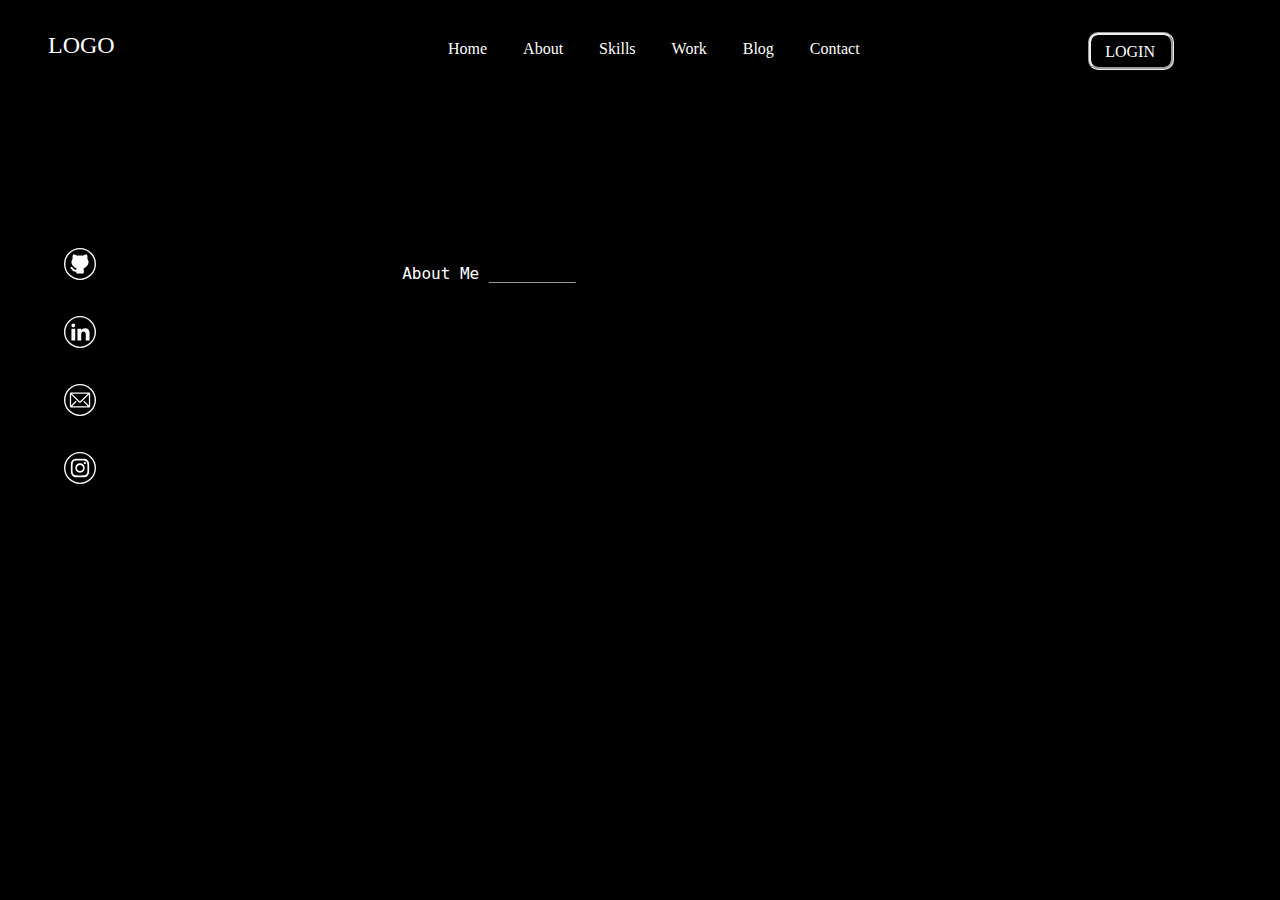
==== about.html @ 28943f2c "Merge pull request #3 from manziosee/dev" ====
<!DOCTYPE html>
<html lang="en">
<head>
    <meta charset="UTF-8">
    <meta name="viewport" content="width=device-width, initial-scale=1.0">
    <title>Home</title>
    <link rel="stylesheet" href="/css/styles.css">

</head>
<body>
    <header>
        <div class="logo">LOGO</div>
        <nav>
            <ul>
                <li><a href="/index.html">Home</a></li>
                <li><a href="/about.html">About</a></li>
                <li><a href="/skills.html">Skills</a></li>
                <li><a href="/work.html">Work</a></li>
                <li><a href="/blog.html">Blog</a></li>
                <li><a href="/contact.html">Contact</a></li>
            </ul>
        </nav>
        <div class="login-section"><a href="/login.html" >LOGIN</a></div>
    </header>
    <div class="landing-left-side">
        <div class="landing-left-side-icon">
          <li><a href=""><img src="../imgs/Github.svg" alt="" class="icon-sidebar"></a></li><br>
          <li><a href=""><img src="../imgs/linkedin.svg" alt="" class="icon-sidebar"></a></li><br>
          <li><a href=""><img src="../imgs/Email.svg" alt="" class="icon-sidebar"></a></li><br>
          <li><a href=""><img src="../imgs/Instagram.svg" alt="" class="icon-sidebar"></a></li>
        </div>
        <div class="landing-body-section-text">
            <pre class="body-content">
                About Me _________
    
                
            </pre>
            
        </div>  
      </div>
        
</body>
</html>
---- css/styles.css ----
body{
    background-color: #000000;
}
header{
    display: flex;
    flex-direction: row;
    padding: 2rem;
    width: 51%rem;
    height: 2rem;
    background-color:#000000;
    position: relative;
    position:fixed;
    z-index: 100;
    width: 100%;
    right: 0;
    top: 0;
}
ul{
    margin-top: 0.5rem;
    position: absolute;
    padding-left:28rem;
}
li{
    display: inline;
}
a{
    color: #ffffff;
    text-decoration: none;
    margin-left: 2rem;
}
.logo{
    position: absolute;
    color: #ffffff;
    left: 7rem;
    font-size: x-large;
}
.login-section{
    position: absolute;
    width:5rem;
    height: 2rem;
    background-color: #000000;
    border-style: groove;
    margin-left: 70rem;
    border-radius: 10px;
    
}
.login-section a{
    position: absolute;
    right:1rem;
    top: 0.5rem;
}
.landing-left-side-icon{
    position:absolute;
}
.landing-left-side-icon img{
margin-bottom: 1rem;
}
.landing-left-side-icon {
    position: absolute;
    top: 15rem;
    left: 2rem;
  
  }
  .landing-left-side-icon{
      position:absolute;
  }
  .landing-left-side-icon img{
  margin-bottom: 1rem;
  }
  
.icon-sidebar{
    width: 2rem;
    height: 3rem;
}
.landing-body-section{
    position: relative;
}
.body-content{
    position: absolute;
    color: #ffffff;
    padding: 15rem;
    font-size: large;
}
.about-right-side{
    position:absolute;
    display: flex;
    flex-direction: row;
    margin-left: 20rem; 
    top:8rem;  
}
.about-plus{
    position: absolute;
    left: 52rem;
    margin: 2rem;
    padding-top: -rem;
}
.about-body-section{
    position:absolute;
    color: #ffffff;
    font-size: larger;
    margin-top: 10rem;
    margin-right: 4rem;
}
.about-resume{
    position:absolute;
    width: 5rem;
    height: 2rem;
    background:#90F8C0;
    color: #ffffff;
    border-radius: 10px;
    margin-top: 20rem;
    margin-left: 20rem;
    text-align:center;
}
.about-resume a{
    position: absolute;
    font-size: medium;
    right: 0.5rem;
    top: 0.5rem;
}
.skills-box{
    position: relative;
    height: 18rem;
    width: 12rem;
    background: #3e3f39;

    border-radius: 10px;
    box-shadow:0px 0px 5px 2px hsl(60, 2%, 27%) ;
    color: #ffffff;
    margin-left: 0.5rem;
    margin-top: 8rem;
}
.inner-skills-circle{
    position: absolute;
    height: 7rem;
    width: 7rem;
    background-image: linear-gradient(to right, #0000, #9e9a9a);
    border-radius: 50%;
    left: 30px;
    bottom: 5rem;
}
.percentage-circle-skills{
    position: absolute;
    height: 6rem;
    width: 6rem;
    background: #3e3f39;
    border-radius: 50%;
    margin: 0.5rem;
}
.percentage{
    position: absolute;
    margin: 2rem;
    bottom:0.5rem;
}
.languages{
    position: absolute;
    padding: 2rem;
    left: 1.5rem;
}
.skills-section-languages{
    display: flex;
    flex-direction: row;
    gap: 2rem;
}
.horizontal-line{
    position: absolute;
    background-color: #f8f8f8;
    width:20rem;
    height: 1px;
    margin-left:10rem;
    top: 0.5rem;

}
.skillstitle{
    color: #ffffff;
    font-size: large;
}

.form-user-profile{ 
    position: absolute;
    width: 50rem;
    height:25rem;
    background-color: #000000;
    margin: 2rem;
    margin-left:21rem; 
    margin-top: 15rem;
}
.first-name{
    height: 2rem;
    width: 15rem;
    border-radius: 10px;
    margin-left: 2rem;
}
.form-user-profile{
    display: flex;
    flex-direction: column;

 
}
input{
    background-color: #000000;
}
.first-last-name{
    position: absolute;
    height: 2rem;
    width: 15rem;
    border-radius: 10px; 
    margin-left: 20rem;
    margin-bottom: 4rem; 
}
.email-user-profile{
    position: absolute;
    height: 2rem;
    width: 33rem;
    border-radius: 10px; 
    margin-top:2rem; 
    margin-left: 2rem; 
}
.address-user-profile{
    position: absolute;
    height: 10rem;
    width: 33rem;
    border-radius: 5px; 
    margin-top:5rem; 
    margin-left: 2rem;  
}
.submit-dashboard{
    position:absolute;
    width: 5rem;
    height: 2rem;
    background:#000000;
    color: #ffffff;
    border-radius: 10px;
    margin-top: 10rem;
    margin-left: -4rem;
    text-align:center;
    position: absolute;
    font-size: medium;
    left: 20rem;
    top: 13rem;
    border-color: #ffffff;
}
.submit-dashboard a {
  position: absolute;  
 text-decoration: none;
 color: #ffffff;
 bottom:9px;
 left: 0.5rem;    
}
.contact-heading{
    position: absolute;
    color: white;
    top: 8rem;
    left: -10rem;
    font-size: x-large;
}
textarea{
    background-color: #000000;
}
.contact-header{
    color: #ffffff;
    position: absolute;
    margin-top: 8rem;
    left: 25rem;
}
.horizontal-second{
    position: absolute;
    margin-left:20rem;
    bottom: 2rem;
    width: 10rem;
}
.contact-me{
    position: absolute;
    bottom: 1rem;
    margin-left:10rem;
    font-size: larger;
}
.horizontal-contact{
    position: absolute;
    margin-left:-4rem;
    bottom: 2rem;
    width: 10rem;
}
.get-in{
    margin-left: 10rem;
    font-size: x-large;
    margin-top: 1rem;

}
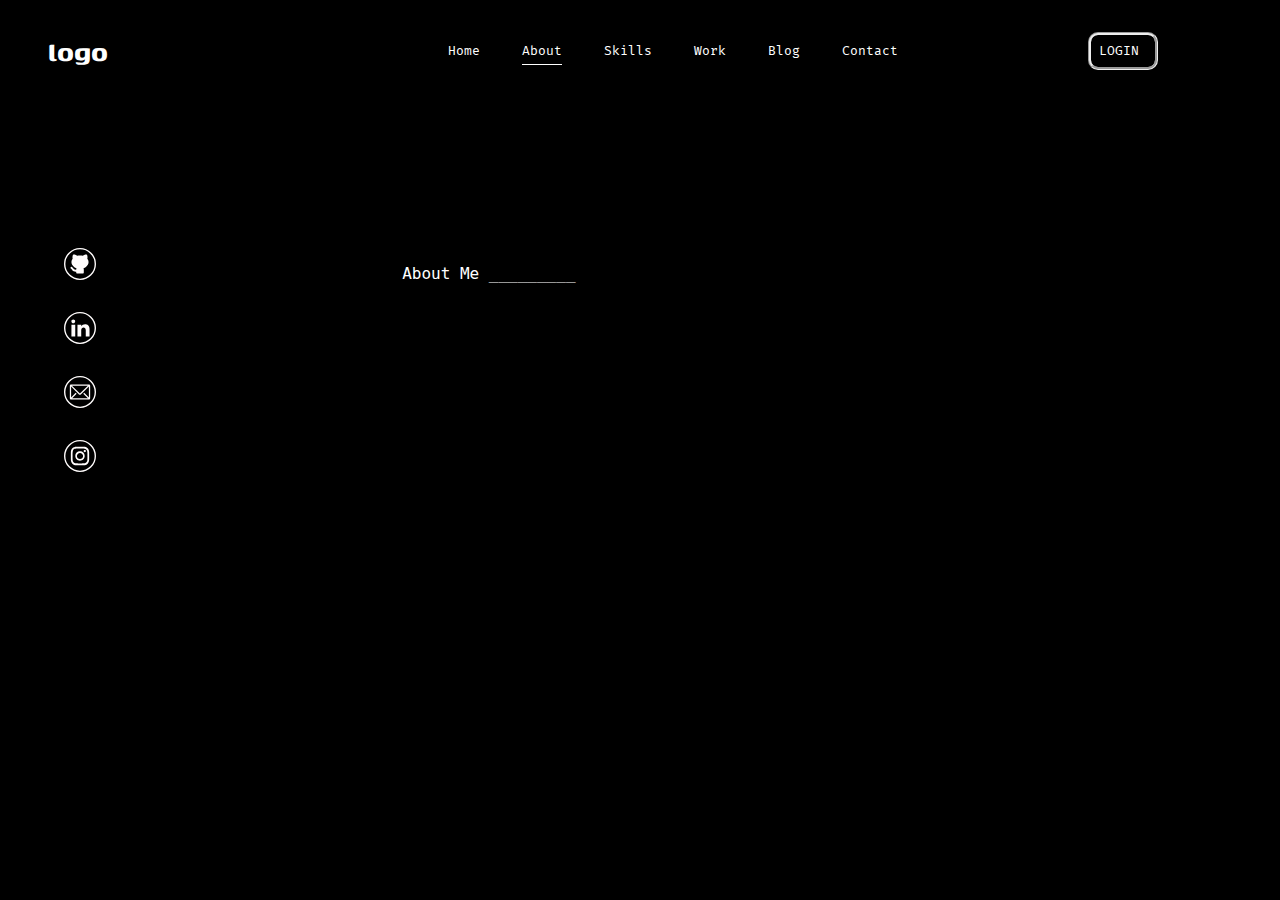
==== commit 0cd44be6: "commit #5" ====
--- a/about.html
+++ b/about.html
@@ -9,11 +9,11 @@
 </head>
 <body>
     <header>
-        <div class="logo">LOGO</div>
+        <div class="logo">logo</div>
         <nav>
             <ul>
                 <li><a href="/index.html">Home</a></li>
-                <li><a href="/about.html">About</a></li>
+                <li><a href="/about.html" class="current">About</a></li>
                 <li><a href="/skills.html">Skills</a></li>
                 <li><a href="/work.html">Work</a></li>
                 <li><a href="/blog.html">Blog</a></li>
--- a/css/styles.css
+++ b/css/styles.css
@@ -1,292 +1,810 @@
-body{
+@import url('https://fonts.googleapis.com/css2?family=Fira+Mono:wght@400;500;700&family=Genos:ital,wght@0,100..900;1,100..900&display=swap');
+
+
+:root {
+  --logo-font-family: 'Genos', sans-serif;
+  --main-font-family: 'Fira Mono', monospace;
+}
+
+body {
+  background-color: #000000;
+  font-family: var(--main-font-family);
+  font-weight: 400;
+}
+header {
+  display: flex;
+  flex-direction: row;
+  padding: 2rem;
+  width: 51%rem;
+  height: 2rem;
+  background-color: #000000;
+  position: relative;
+  position: fixed;
+  z-index: 100;
+  width: 100%;
+  right: 0;
+  top: 0;
+}
+
+
+ul {
+  margin-top: 0.5rem;
+  position: absolute;
+  padding-left: 28rem;
+}
+li {
+  display: inline;
+  font-size: small;
+}
+a {
+  color: #ffffff;
+  text-decoration: none;
+  margin-left: 2rem;
+  padding-bottom: 0.4rem;
+}
+.current {
+  border-bottom: solid 1px;
+}
+.logo {
+  font-family: var(--logo-font-family);
+  font-weight: 700;
+  position: absolute;
+  color: #ffffff;
+  left: 7rem;
+  font-size: xx-large;
+}
+.login-section {
+  position: relative;
+  width: 4rem;
+  height: 2rem;
+  background-color: #000000;
+  border-style: groove;
+  margin-left: 70rem;
+  border-radius: 10px;
+  font-size: small;
+}
+.login-section a {
+  position: absolute;
+  text-align:center;
+  right: 1rem;
+  top: 0.5rem;
+}
+.landing-left-side-icon {
+  position: absolute;
+}
+.landing-left-side-icon img {
+  margin-bottom: 1rem;
+  padding: 1;
+  margin: 1;
+  vertical-align: middle; 
+  }
+
+.landing-left-side-icon {
+  position: absolute;
+  top: 15rem;
+  left: 2rem;
+}
+.landing-left-side-icon {
+  position: absolute;
+}
+.landing-left-side-icon img {
+  margin-bottom: 1rem;
+  
+
+}
+
+.icon-sidebar {
+  width: 2rem;
+  height: 3rem;
+}
+.landing-body-section {
+  position: relative;
+}
+.body-content {
+  position: absolute;
+  color: #ffffff;
+  padding: 15rem;
+  font-size: large;
+}
+.intro-name {
+  font-weight: 500;
+  font-size: 1.2rem;
+}
+.intro-quote {
+  font-weight: 700;
+  font-size: 1.2rem;
+}
+.intro-greeting,
+.intro-bio {
+  font-size: 1rem;
+}
+.intro-bio {
+  opacity: 40%;
+}
+.about-right-side {
+  position: absolute;
+  display: flex;
+  flex-direction: row;
+  margin-left: 20rem;
+  top: 8rem;
+}
+.about-plus {
+  position: absolute;
+  left: 52rem;
+  margin: 2rem;
+  padding-top: -rem;
+}
+.about-body-section {
+  position: absolute;
+  color: #ffffff;
+  font-size: larger;
+  margin-top: 10rem;
+  margin-right: 4rem;
+}
+.about-resume {
+  position: absolute;
+  width: 5rem;
+  height: 2rem;
+  background: #90f8c0;
+  color: #ffffff;
+  border-radius: 10px;
+  margin-top: 20rem;
+  margin-left: 20rem;
+  text-align: center;
+}
+.about-resume a {
+  position: absolute;
+  font-size: medium;
+  right: 0.5rem;
+  top: 0.5rem;
+}
+.skills-box {
+  position: relative;
+  height: 18rem;
+  width: 12rem;
+  background: #3e3f39;
+
+  border-radius: 10px;
+  box-shadow: 0px 0px 5px 2px hsl(60, 2%, 27%);
+  color: #ffffff;
+  margin-left: 0.5rem;
+  margin-top: 8rem;
+}
+.inner-skills-circle {
+  position: absolute;
+  height: 7rem;
+  width: 7rem;
+  background-image: linear-gradient(to right, #0000, #9e9a9a);
+  border-radius: 50%;
+  left: 30px;
+  bottom: 5rem;
+}
+.percentage-circle-skills {
+  position: absolute;
+  height: 6rem;
+  width: 6rem;
+  background: #3e3f39;
+  border-radius: 50%;
+  margin: 0.5rem;
+}
+.percentage {
+  position: absolute;
+  margin: 2rem;
+  bottom: 0.5rem;
+}
+.languages {
+  position: absolute;
+  padding: 2rem;
+  left: 1.5rem;
+}
+.skills-section-languages {
+  display: flex;
+  flex-direction: row;
+  gap: 2rem;
+}
+.horizontal-line {
+  position: absolute;
+  background-color: #f8f8f8;
+  width: 20rem;
+  height: 1px;
+  margin-left: 10rem;
+  top: -0rem;
+}
+.skillstitle {
+  color: #ffffff;
+  font-size: medium;
+  margin-left: 1rem;
+}
+
+.form-user-profile {
+  position: absolute;
+  width: 50rem;
+  height: 25rem;
+  background-color: #000000;
+  margin: 2rem;
+  margin-left: 21rem;
+  margin-top: 15rem;
+}
+.first-name {
+  height: 2rem;
+  width: 15rem;
+  border-radius: 10px;
+  margin-left: 2rem;
+}
+.form-user-profile {
+  display: flex;
+  flex-direction: column;
+}
+input {
+  color:#ffffff;
+  background-color: #000000;
+}
+textarea {
+  color:#ffffff;
+  background-color: #000000;
+}
+.first-last-name {
+  position: absolute;
+  height: 2rem;
+  width: 15rem;
+  border-radius: 10px;
+  margin-left: 20rem;
+  margin-bottom: 6rem;
+}
+.email-user-profile {
+  position: absolute;
+  height: 2rem;
+  width: 33rem;
+  border-radius: 10px;
+  margin-top: 2rem;
+  margin-left: 2rem;
+}
+.address-user-profile {
+  position: absolute;
+  height: 10rem;
+  width: 33rem;
+  border-radius: 5px;
+  margin-top: 5rem;
+  margin-left: 2rem;
+}
+.submit-dashboard {
+  position: absolute;
+  width: 5rem;
+  height: 2rem;
+  background: #000000;
+  color: #ffffff;
+  border-radius: 10px;
+  margin-top: 9rem;
+  margin-left: -4rem;
+  text-align: center;
+  position: absolute;
+  font-size: medium;
+  left: 20rem;
+  top: 13rem;
+  border-color: #ffffff;
+}
+.submit-dashboard a {
+  position: absolute;
+  text-decoration: none;
+  color: #ffffff;
+  bottom: 9px;
+  left: 0.5rem;
+}
+.contact-heading {
+  position: absolute;
+  color: white;
+  top: 8rem;
+  left: -10rem;
+  font-size: x-large;
+}
+textarea {
+  background-color: #000000;
+}
+.contact-header {
+  color: #ffffff;
+  position: absolute;
+  margin-top: 8rem;
+  left: 25rem;
+}
+.horizontal-second {
+  position: absolute;
+  margin-left: 20rem;
+  bottom: 2rem;
+  width: 10rem;
+}
+.contact-me {
+  position: absolute;
+  bottom: 1rem;
+  margin-left: 10rem;
+  font-size: larger;
+}
+.horizontal-contact {
+  position: absolute;
+  margin-left: -4rem;
+  bottom: 2rem;
+  width: 10rem;
+}
+.get-in {
+  margin-left: 8rem;
+  font-size: x-large;
+  margin-top: 1rem;
+}
+
+.blog-header-body{
+  color: #ffffff;
+  position: absolute;
+  left: 20rem;
+  bottom: 30rem;
+  font-size: medium;
+}
+.horizontal-blog{
+  position: absolute;
+  left: 13rem;
+  width: 10rem;
+  bottom: -3px
+}
+.image-blog{
+  width: 18rem;
+  height: 15rem;
+}
+.first-blog-container{
+  position: absolute;
+  width: 20rem;
+  height: 20rem;
+  background-color: #000000;
+  margin-left:15rem;
+  margin-top:15rem ;
+}
+.blog-content{
+  position: absolute;
+  color: #ffffff;
+  right: 6rem;
+}
+.readmore-blog{
+  position: absolute;
+  width: 7rem;
+  height: 2rem;
+  background-color: #000000;
+  box-shadow: 0px 0px 5px 2px hsl(60, 11%, 89%);
+  bottom: 3rem;
+  left: 26.5rem;
+  border-radius: 5px;
+
+}
+.readmore-blog a{
+position: absolute;
+left: -1rem;
+top: 4px;
+
+}
+.second-blog-container{
+  position: absolute;
+  width: 20rem;
+  height: 20rem;
+  background-color: #000000;
+  margin-left:37rem;
+  margin-top:15rem ;  
+}
+
+.readmore-blog-second{
+  position: absolute;
+  width: 7rem;
+  height: 2rem;
+  background-color: #000000;
+  box-shadow: 0px 0px 5px 2px hsl(60, 11%, 89%);
+  bottom: 3rem;
+  left: 49rem;
+  border-radius: 5px;
+}
+
+.readmore-blog-second a{
+  position: absolute;
+  left: -1rem;
+  top: 4px;
+  
+  }
+.three-blog-container{
+  position: absolute;
+  width: 20rem;
+  height: 20rem;
+  background-color: #000000;
+  margin-left:60rem;
+  margin-top:15rem ; 
+}
+.readmore-blog-three{
+  position: absolute;
+  width: 7rem;
+  height: 2rem;
+  background-color: #000000;
+  box-shadow: 0px 0px 5px 2px hsl(60, 11%, 89%);
+  bottom: 3rem;
+  left: 72rem;
+  border-radius: 5px;  
+}
+.readmore-blog-three a{
+  position: absolute;
+  left: -1rem;
+  top: 4px;
+  
+  }
+
+  .container {
+    position: relative;
+    width: 100%;
+    background-color: #fff;
+    min-height: 100vh;
+    overflow: hidden;
+  }
+  .forms-container {
+    position: absolute;
+    width: 100%;
+    height: 100%;
+    top: 0;
+    left: 0;
+  }
+  .signin-signup {
+    position: absolute;
+    top: 50%;
+    transform: translate(-50%, -50%);
+    left: 75%;
+    width: 50%;
+    transition: 1s 0.7s ease-in-out;
+    display: grid;
+    grid-template-columns: 1fr;
+    z-index: 5;
+  }
+  form.sign-up-form {
+    opacity: 0;
+    z-index: 1;
+  }
+  
+  form.sign-in-form {
+    z-index: 2;
+  }
+  #unique-form {
+    display: flex;
+    align-items: center;
+    justify-content: center;
+    flex-direction: column;
+    padding: 0rem 5rem;
+    transition: all 0.2s 0.7s;
+    overflow: hidden;
+    grid-column: 1 / 2;
+    grid-row: 1 / 2;
+  }
+  form.sign-up-form {
+    opacity: 0;
+    z-index: 1;
+  }
+  
+  form.sign-in-form {
+    z-index: 2;
+  }
+  .title {
+    font-size: 2.2rem;
+    color: #444;
+    margin-bottom: 10px;
+  }
+  
+  .input-field {
+    max-width: 380px;
+    width: 100%;
+    background-color: #f0f0f0;
+    margin: 10px 0;
+    height: 55px;
+    border-radius: 55px;
+    display: grid;
+    grid-template-columns: 15% 85%;
+    padding: 0 0.4rem;
+    position: relative;
+  }
+  .input-field i {
+    text-align: center;
+    line-height: 55px;
+    color: #acacac;
+    transition: 0.5s;
+    font-size: 1.1rem;
+  }
+  
+  .input-field input {
+    background: none;
+    outline: none;
+    border: none;
+    line-height: 1;
+    font-weight: 600;
+    font-size: 1.1rem;
+    color: #333;
+  }
+  
+  .input-field input::placeholder {
+    color: #aaa;
+    font-weight: 500;
+  }
+  .social-media {
+    display: flex;
+    justify-content: center;
+  }
+  
+  .social-icon {
+    height: 44px; 
+    width: 44px; 
+    display: flex;
+    justify-content: center;
+    align-items: center;
+    margin: 0 0.45rem;
+    color: #333;
+    border-radius: 50%;
+    border: 1px solid #333;
+    text-decoration: none;
+    font-size: 1.1rem;
+    transition: 0.3s;
+    box-sizing: border-box; /* Include border in the element's dimensions */
+  }
+  .social-icon:hover {
+    color: #4481eb;
+    border-color: #4481eb;
+  }
+  
+  .btn {
+    width: 150px;
     background-color: #000000;
-}
-header{
-    display: flex;
-    flex-direction: row;
-    padding: 2rem;
-    width: 51%rem;
-    height: 2rem;
-    background-color:#000000;
-    position: relative;
-    position:fixed;
-    z-index: 100;
+    border: none;
+    outline: none;
+    height: 49px;
+    border-radius: 49px;
+    color: #fff;
+    text-transform: uppercase;
+    font-weight: 600;
+    margin: 10px 0;
+    cursor: pointer;
+    transition: 0.5s;
+  } 
+  .panels-container {
+    position: absolute;
+    height: 100%;
     width: 100%;
-    right: 0;
     top: 0;
-}
-ul{
-    margin-top: 0.5rem;
+    left: 0;
+    display: grid;
+    grid-template-columns: repeat(2, 1fr);
+  }
+  .container:before {
+    content: "";
     position: absolute;
-    padding-left:28rem;
-}
-li{
-    display: inline;
-}
-a{
-    color: #ffffff;
-    text-decoration: none;
-    margin-left: 2rem;
-}
-.logo{
-    position: absolute;
-    color: #ffffff;
-    left: 7rem;
-    font-size: x-large;
-}
-.login-section{
-    position: absolute;
-    width:5rem;
-    height: 2rem;
-    background-color: #000000;
-    border-style: groove;
-    margin-left: 70rem;
-    border-radius: 10px;
-    
-}
-.login-section a{
-    position: absolute;
-    right:1rem;
-    top: 0.5rem;
-}
-.landing-left-side-icon{
-    position:absolute;
-}
-.landing-left-side-icon img{
-margin-bottom: 1rem;
-}
-.landing-left-side-icon {
-    position: absolute;
-    top: 15rem;
-    left: 2rem;
-  
-  }
-  .landing-left-side-icon{
-      position:absolute;
-  }
-  .landing-left-side-icon img{
-  margin-bottom: 1rem;
-  }
-  
-.icon-sidebar{
-    width: 2rem;
-    height: 3rem;
-}
-.landing-body-section{
-    position: relative;
-}
-.body-content{
-    position: absolute;
-    color: #ffffff;
-    padding: 15rem;
-    font-size: large;
-}
-.about-right-side{
-    position:absolute;
-    display: flex;
-    flex-direction: row;
-    margin-left: 20rem; 
-    top:8rem;  
-}
-.about-plus{
-    position: absolute;
-    left: 52rem;
-    margin: 2rem;
-    padding-top: -rem;
-}
-.about-body-section{
-    position:absolute;
-    color: #ffffff;
-    font-size: larger;
-    margin-top: 10rem;
-    margin-right: 4rem;
-}
-.about-resume{
-    position:absolute;
-    width: 5rem;
-    height: 2rem;
-    background:#90F8C0;
-    color: #ffffff;
-    border-radius: 10px;
-    margin-top: 20rem;
-    margin-left: 20rem;
-    text-align:center;
-}
-.about-resume a{
-    position: absolute;
-    font-size: medium;
-    right: 0.5rem;
-    top: 0.5rem;
-}
-.skills-box{
-    position: relative;
-    height: 18rem;
-    width: 12rem;
-    background: #3e3f39;
-
-    border-radius: 10px;
-    box-shadow:0px 0px 5px 2px hsl(60, 2%, 27%) ;
-    color: #ffffff;
-    margin-left: 0.5rem;
-    margin-top: 8rem;
-}
-.inner-skills-circle{
-    position: absolute;
-    height: 7rem;
-    width: 7rem;
-    background-image: linear-gradient(to right, #0000, #9e9a9a);
+    height: 2000px;
+    width: 2000px;
+    top: -10%;
+    right: 48%;
+    transform: translateY(-50%);
+    background-image: linear-gradient(-45deg, #000000 0%, #000000 100%);
+    transition: 1.8s ease-in-out;
     border-radius: 50%;
-    left: 30px;
-    bottom: 5rem;
-}
-.percentage-circle-skills{
-    position: absolute;
-    height: 6rem;
-    width: 6rem;
-    background: #3e3f39;
-    border-radius: 50%;
-    margin: 0.5rem;
-}
-.percentage{
-    position: absolute;
-    margin: 2rem;
-    bottom:0.5rem;
-}
-.languages{
-    position: absolute;
-    padding: 2rem;
-    left: 1.5rem;
-}
-.skills-section-languages{
-    display: flex;
-    flex-direction: row;
-    gap: 2rem;
-}
-.horizontal-line{
-    position: absolute;
-    background-color: #f8f8f8;
-    width:20rem;
-    height: 1px;
-    margin-left:10rem;
-    top: 0.5rem;
-
-}
-.skillstitle{
-    color: #ffffff;
-    font-size: large;
-}
-
-.form-user-profile{ 
-    position: absolute;
-    width: 50rem;
-    height:25rem;
-    background-color: #000000;
-    margin: 2rem;
-    margin-left:21rem; 
-    margin-top: 15rem;
-}
-.first-name{
-    height: 2rem;
-    width: 15rem;
-    border-radius: 10px;
-    margin-left: 2rem;
-}
-.form-user-profile{
+    z-index: 6;
+  }
+  .image {
+    width: 100%;
+    transition: transform 1.1s ease-in-out;
+    transition-delay: 0.4s;
+  }
+  
+  .panel {
     display: flex;
     flex-direction: column;
-
- 
-}
-input{
-    background-color: #000000;
-}
-.first-last-name{
-    position: absolute;
-    height: 2rem;
-    width: 15rem;
-    border-radius: 10px; 
-    margin-left: 20rem;
-    margin-bottom: 4rem; 
-}
-.email-user-profile{
-    position: absolute;
-    height: 2rem;
-    width: 33rem;
-    border-radius: 10px; 
-    margin-top:2rem; 
-    margin-left: 2rem; 
-}
-.address-user-profile{
-    position: absolute;
-    height: 10rem;
-    width: 33rem;
-    border-radius: 5px; 
-    margin-top:5rem; 
-    margin-left: 2rem;  
-}
-.submit-dashboard{
-    position:absolute;
-    width: 5rem;
-    height: 2rem;
-    background:#000000;
-    color: #ffffff;
-    border-radius: 10px;
-    margin-top: 10rem;
-    margin-left: -4rem;
-    text-align:center;
-    position: absolute;
-    font-size: medium;
-    left: 20rem;
-    top: 13rem;
-    border-color: #ffffff;
-}
-.submit-dashboard a {
-  position: absolute;  
- text-decoration: none;
- color: #ffffff;
- bottom:9px;
- left: 0.5rem;    
-}
-.contact-heading{
-    position: absolute;
-    color: white;
-    top: 8rem;
-    left: -10rem;
-    font-size: x-large;
-}
-textarea{
-    background-color: #000000;
-}
-.contact-header{
-    color: #ffffff;
-    position: absolute;
-    margin-top: 8rem;
-    left: 25rem;
-}
-.horizontal-second{
-    position: absolute;
-    margin-left:20rem;
-    bottom: 2rem;
-    width: 10rem;
-}
-.contact-me{
-    position: absolute;
-    bottom: 1rem;
-    margin-left:10rem;
-    font-size: larger;
-}
-.horizontal-contact{
-    position: absolute;
-    margin-left:-4rem;
-    bottom: 2rem;
-    width: 10rem;
-}
-.get-in{
-    margin-left: 10rem;
-    font-size: x-large;
-    margin-top: 1rem;
-
-}
-
-
-
+    align-items: flex-end;
+    justify-content: space-around;
+    text-align: center;
+    z-index: 6;
+  }
+  
+  .left-panel {
+    pointer-events: all;
+    padding: 3rem 17% 2rem 12%;
+  }
+  
+  .right-panel {
+    pointer-events: none;
+    padding: 3rem 12% 2rem 17%;
+  }
+  
+  .panel .content {
+    color: #fff;
+    transition: transform 0.9s ease-in-out;
+    transition-delay: 0.6s;
+  }
+  
+  .panel h3 {
+    font-weight: 600;
+    line-height: 1;
+    font-size: 1.5rem;
+  }
+  
+  .panel p {
+    font-size: 0.95rem;
+    padding: 0.7rem 0;
+  }
+  
+  .btn.transparent {
+    margin: 0;
+    background: none;
+    border: 2px solid #fff;
+    width: 130px;
+    height: 41px;
+    font-weight: 600;
+    font-size: 0.8rem;
+  }
+  
+  .right-panel .image,
+  .right-panel .content {
+    transform: translateX(800px);
+  }
+  
+  /* ANIMATION */
+  
+  .container.sign-up-mode:before {
+    transform: translate(100%, -50%);
+    right: 52%;
+  }
+  
+  .container.sign-up-mode .left-panel .image,
+  .container.sign-up-mode .left-panel .content {
+    transform: translateX(-800px);
+  }
+  
+  .container.sign-up-mode .signin-signup {
+    left: 25%;
+  }
+  
+  .container.sign-up-mode form.sign-up-form {
+    opacity: 1;
+    z-index: 2;
+  }
+  
+  .container.sign-up-mode form.sign-in-form {
+    opacity: 0;
+    z-index: 1;
+  }
+  
+  .container.sign-up-mode .right-panel .image,
+  .container.sign-up-mode .right-panel .content {
+    transform: translateX(0%);
+  }
+  
+  .container.sign-up-mode .left-panel {
+    pointer-events: none;
+  }
+  
+  .container.sign-up-mode .right-panel {
+    pointer-events: all;
+  }
+  
+  @media (max-width: 870px) {
+    .container {
+      min-height: 800px;
+      height: 100vh;
+    }
+    .signin-signup {
+      width: 100%;
+      top: 95%;
+      transform: translate(-50%, -100%);
+      transition: 1s 0.8s ease-in-out;
+    }
+  
+    .signin-signup,
+    .container.sign-up-mode .signin-signup {
+      left: 50%;
+    }
+  
+    .panels-container {
+      grid-template-columns: 1fr;
+      grid-template-rows: 1fr 2fr 1fr;
+    }
+  
+    .panel {
+      flex-direction: row;
+      justify-content: space-around;
+      align-items: center;
+      padding: 2.5rem 8%;
+      grid-column: 1 / 2;
+    }
+  
+    .right-panel {
+      grid-row: 3 / 4;
+    }
+  
+    .left-panel {
+      grid-row: 1 / 2;
+    }
+  
+    .image {
+      width: 200px;
+      transition: transform 0.9s ease-in-out;
+      transition-delay: 0.6s;
+    }
+  
+    .panel .content {
+      padding-right: 15%;
+      transition: transform 0.9s ease-in-out;
+      transition-delay: 0.8s;
+    }
+  
+    .panel h3 {
+      font-size: 1.2rem;
+    }
+  
+    .panel p {
+      font-size: 0.7rem;
+      padding: 0.5rem 0;
+    }
+  
+    .btn.transparent {
+      width: 110px;
+      height: 35px;
+      font-size: 0.7rem;
+    }
+  
+    .container:before {
+      width: 1500px;
+      height: 1500px;
+      transform: translateX(-50%);
+      left: 30%;
+      bottom: 68%;
+      right: initial;
+      top: initial;
+      transition: 2s ease-in-out;
+    }
+  
+    .container.sign-up-mode:before {
+      transform: translate(-50%, 100%);
+      bottom: 32%;
+      right: initial;
+    }
+  
+    .container.sign-up-mode .left-panel .image,
+    .container.sign-up-mode .left-panel .content {
+      transform: translateY(-300px);
+    }
+  
+    .container.sign-up-mode .right-panel .image,
+    .container.sign-up-mode .right-panel .content {
+      transform: translateY(0px);
+    }
+  
+    .right-panel .image,
+    .right-panel .content {
+      transform: translateY(300px);
+    }
+  
+    .container.sign-up-mode .signin-signup {
+      top: 5%;
+      transform: translate(-50%, 0);
+    }
+  }
+  
+  @media (max-width: 570px) {
+    form {
+      padding: 0 1.5rem;
+    }
+  
+    .image {
+      display: none;
+    }
+    .panel .content {
+      padding: 0.5rem 1rem;
+    }
+    .container {
+      padding: 1.5rem;
+    }
+  
+    .container:before {
+      bottom: 72%;
+      left: 50%;
+    }
+  
+    .container.sign-up-mode:before {
+      bottom: 28%;
+      left: 50%;
+    }
+  }
+   
+
+  